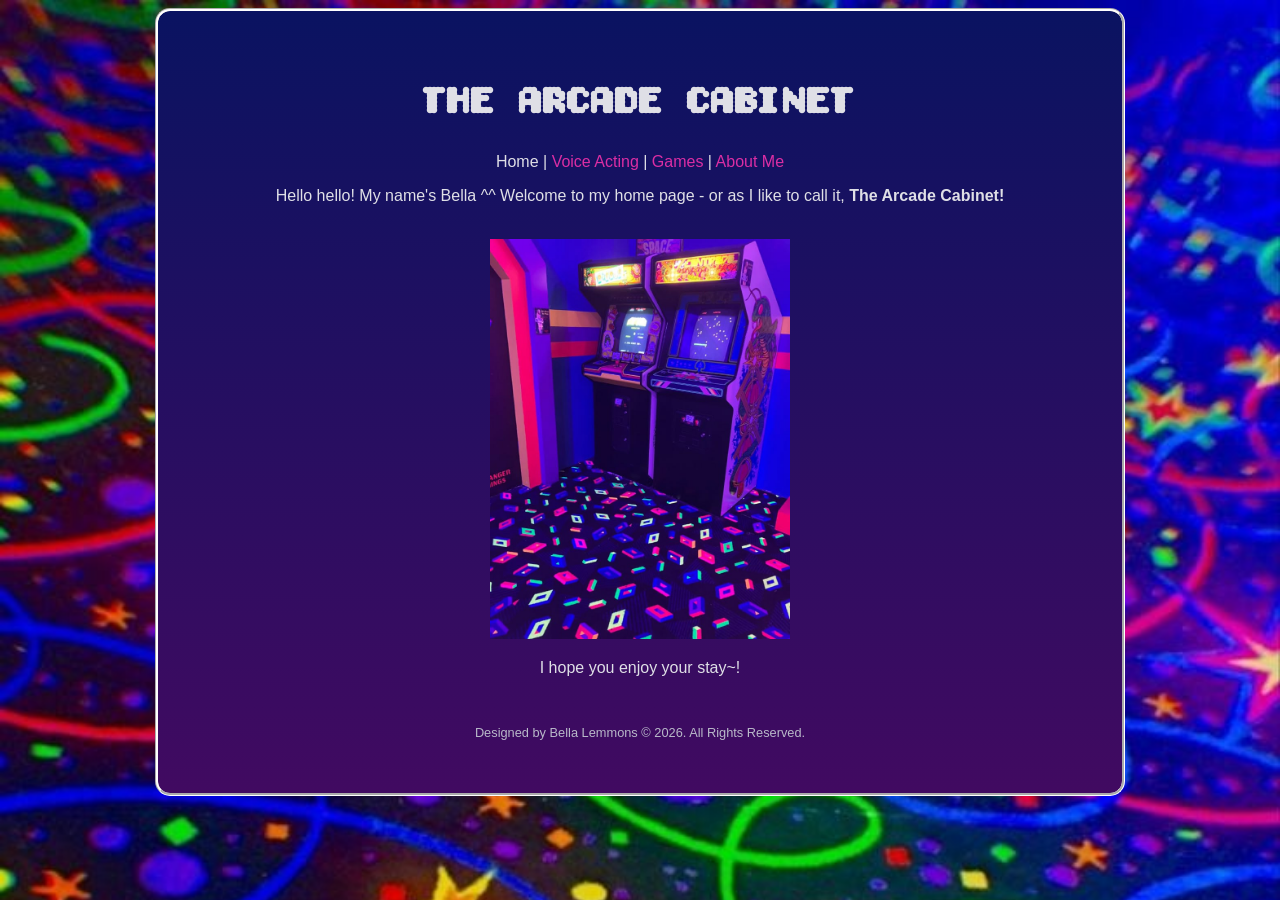
==== index.html @ ca9a3148 "Moved files out of "My Website" folder" ====
<!DOCTYPE html>
<html lang="en">
<head>
    <meta charset="UTF-8">
    <title>The Arcade Cabinet | Home</title>
    <link rel="stylesheet" href="stylesheet.css">
</head>
<body>
    <div class="container">
    <header>
        <h1>THE ARCADE CABINET</h1>
        <nav>
            <p>
                Home | <a href="voicework.html">Voice Acting</a> | <a href="games.html">Games</a> | <a href="aboutme.html">About Me</a>
            </p>
        </nav>
    </header>
    <p>Hello hello! My name's Bella ^^ Welcome to my home page - or as I like to call it,
    <b>The Arcade Cabinet!</b></p><br>
    <img id="arcade-machines" src="assets/arcade-machines.jpg" alt="A photo of two brightly-colored arcade machines.">
    <p>I hope you enjoy your stay~!</p>

    <footer>
        <p>Designed by Bella Lemmons &#169; 2026. All Rights Reserved.</p>
    </footer>
    
    </div>
</body>
</html>
---- stylesheet.css ----
@import url(https://fonts.googleapis.com/css?family=Bitcount);

h1{
    text-align: center;
    font-family: 'Bitcount', "Courier New", Courier, monospace;
    font-size: 40px;
}

body{
    font-family: Arial, Arial, Helvetica, sans-serif;
    background-image: url("assets/arcade-floor.jpg");
    background-repeat: no-repeat;
    background-attachment: fixed;
    background-size: cover;
    text-align: center;
    color: #dfdfe6;
}

.container {
    background: linear-gradient(#0a1361, #410a61), #0a1361;
    max-width: 70%;
    height: 100%;
    padding: 40px;
    margin: auto;
    border-radius: 15px;
    border-style: groove;
    border-color: white;
}

#arcade-machines{
    width: 300px;
    height: 400px;
}
a{
    text-decoration: none;
}
a:link{
    color: #db2ea4;
}

a:active{
    color:#db532e;
}

a:visited{
    color:#db831f;
}

a:hover{
    color: #f2b955;
}

.left{
    text-align: left;
}

footer{
    color: #b9b9c9;
    font-size: 0.8rem;
    padding-top: 20px;
    
}
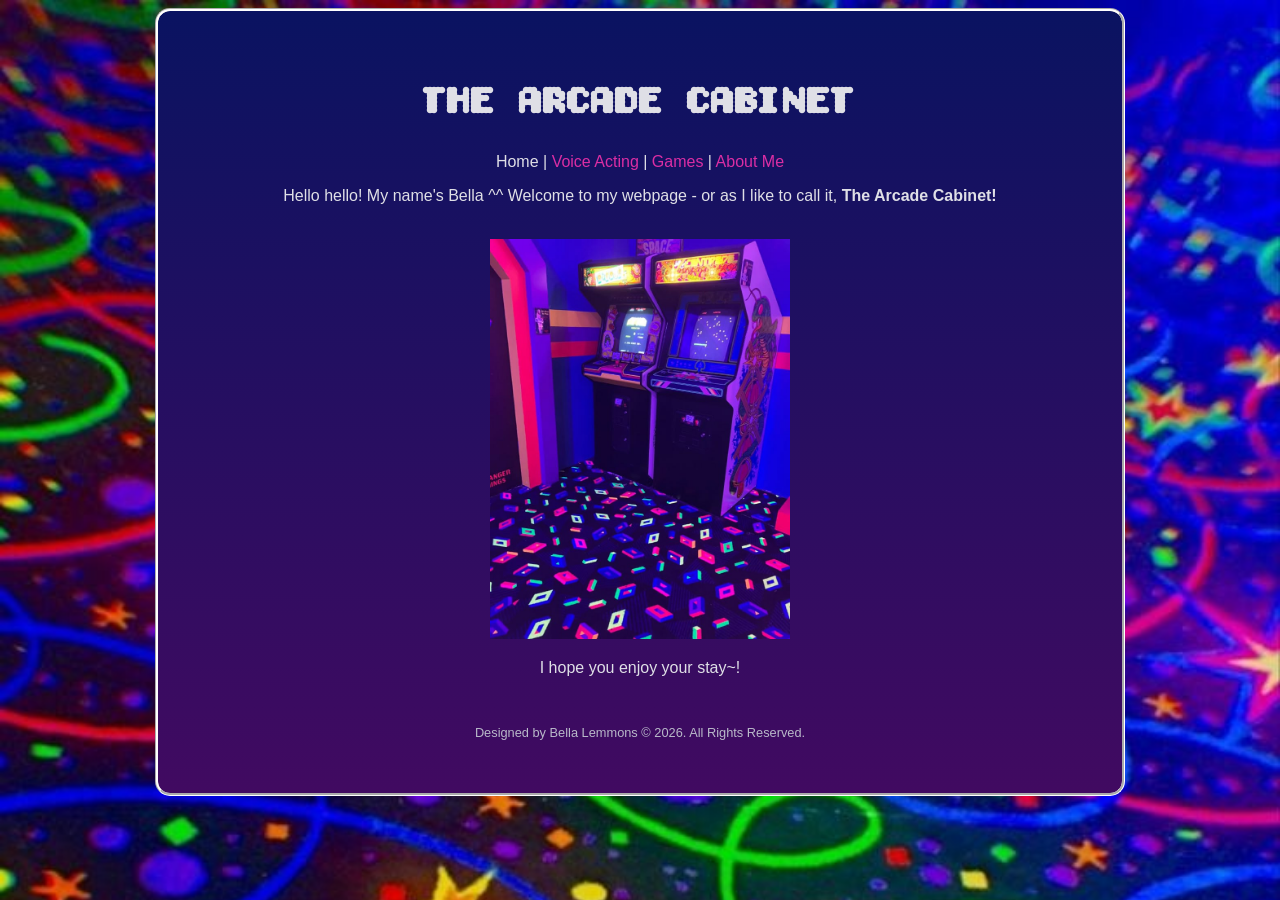
==== commit 982ced6a: "Minor edits" ====
--- a/index.html
+++ b/index.html
@@ -2,6 +2,7 @@
 <html lang="en">
 <head>
     <meta charset="UTF-8">
+    <meta name="viewport" content="width=device-width, initial-scale=1.0">
     <title>The Arcade Cabinet | Home</title>
     <link rel="stylesheet" href="stylesheet.css">
 </head>
@@ -15,7 +16,7 @@
             </p>
         </nav>
     </header>
-    <p>Hello hello! My name's Bella ^^ Welcome to my home page - or as I like to call it,
+    <p>Hello hello! My name's Bella ^^ Welcome to my webpage - or as I like to call it,
     <b>The Arcade Cabinet!</b></p><br>
     <img id="arcade-machines" src="assets/arcade-machines.jpg" alt="A photo of two brightly-colored arcade machines.">
     <p>I hope you enjoy your stay~!</p>
